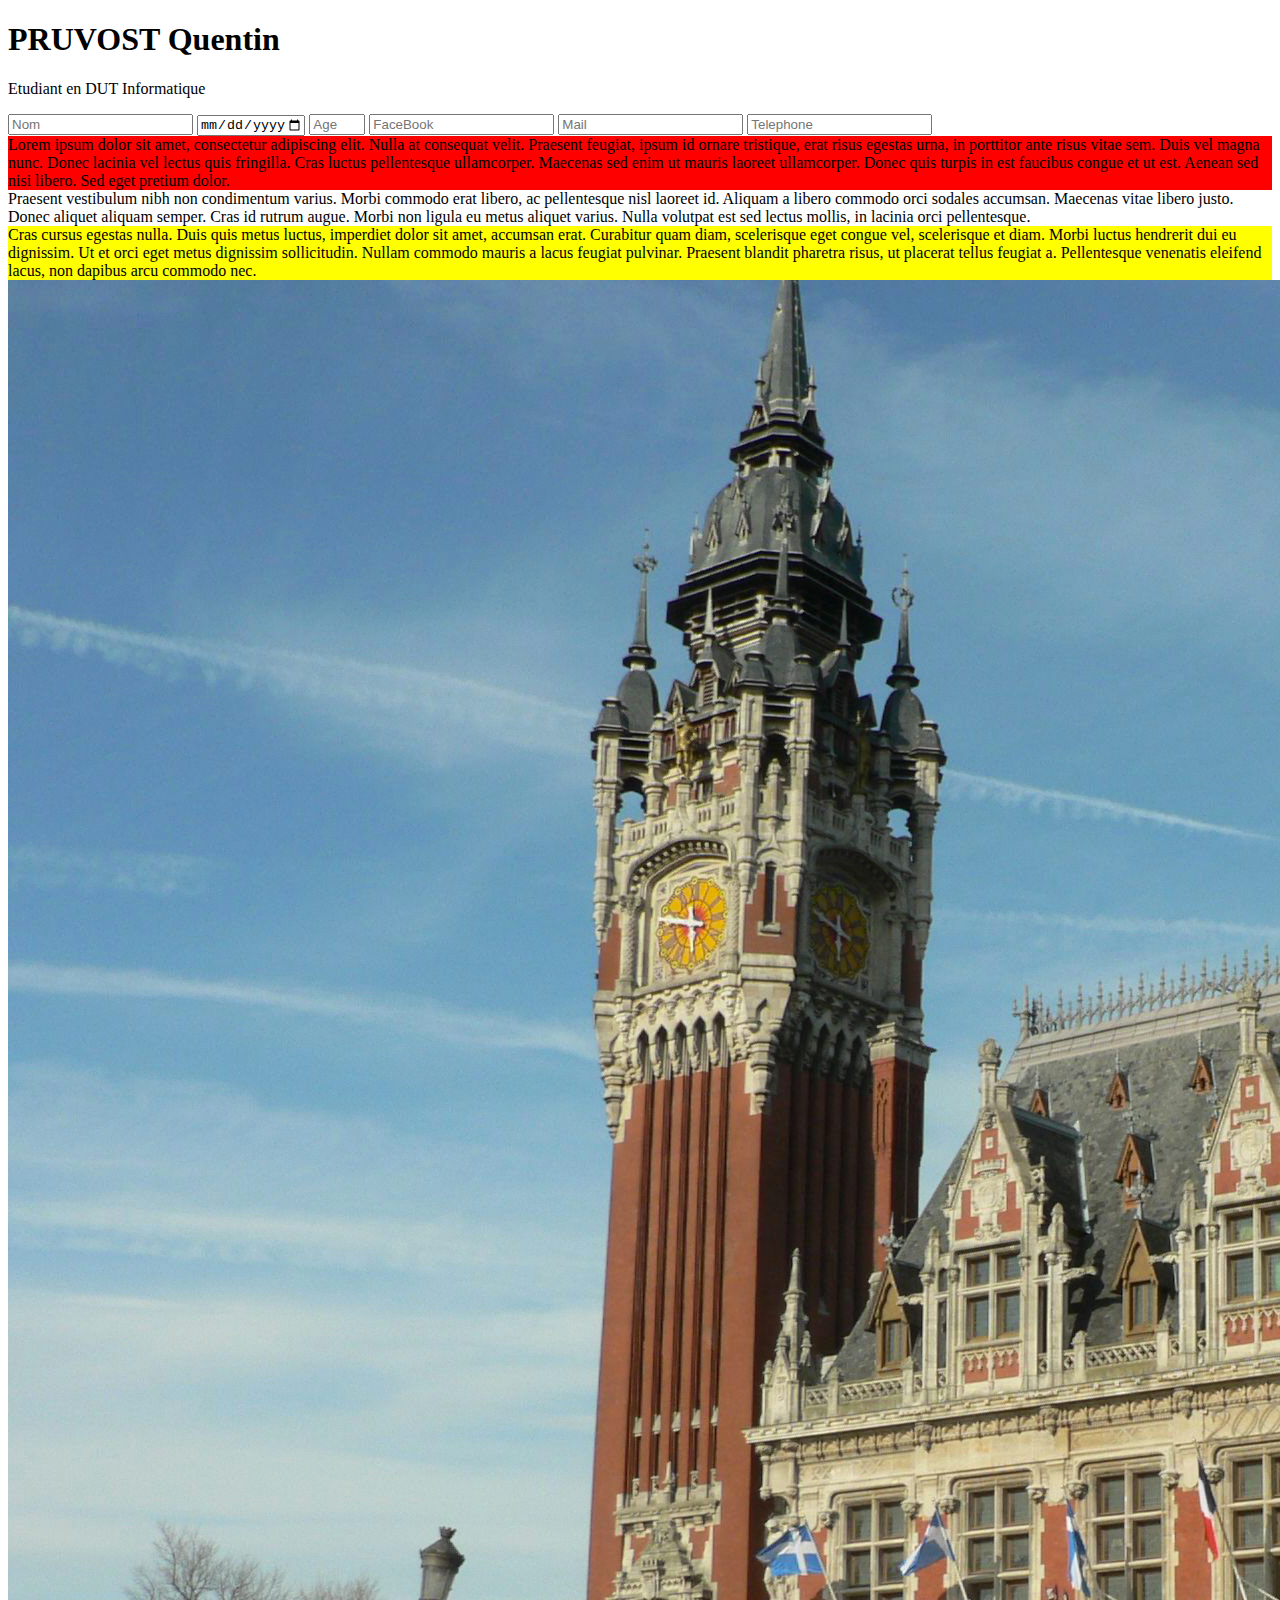
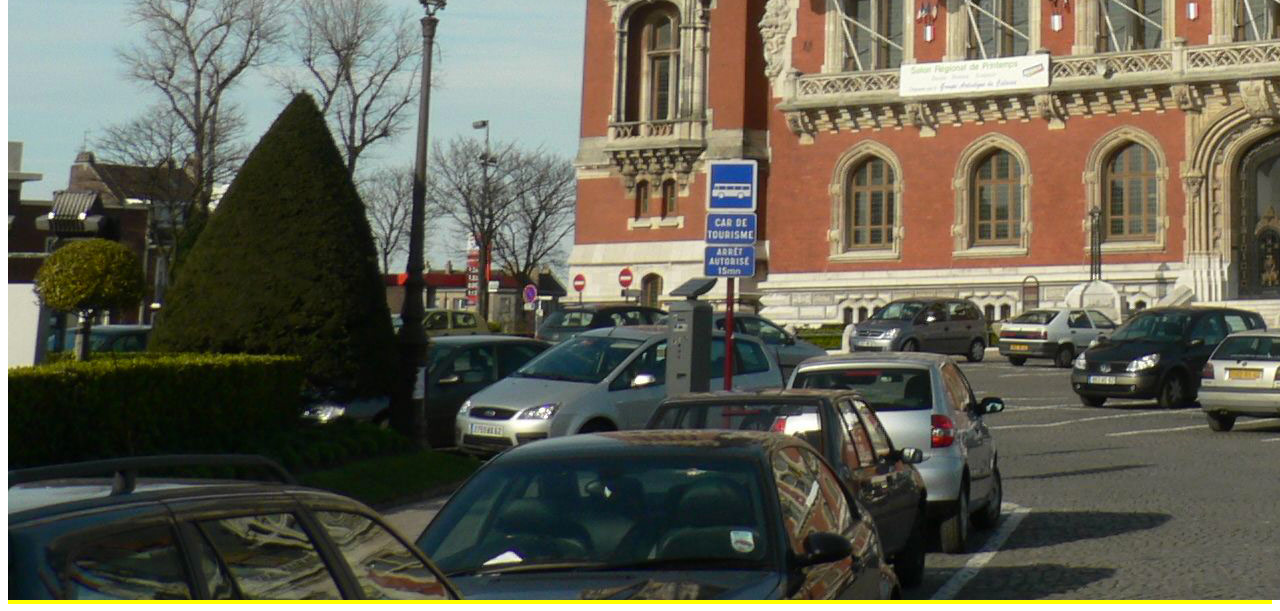
==== index.html @ 3f915385 "background" ====
<!doctype html>
<html  lang="fr">

<head>
      <meta charset="utf-8">
      <meta name="viewport" content="width=device-width initial-scale=1.0, shrink-to-fit=no">
      <link rel="icon" type="image/png" sizes="32x32" href="images/logo1.png"/>
      <link rel="stylesheet" type="text/css" href="css/style.css" media="screen"/>
      <title>M4105C : Un super module vraiment</title>
</head>

<body>
    <h1>PRUVOST Quentin</h1>
    <p>Etudiant en DUT Informatique</p>

    <input type="text" name="nom" placeholder="Nom"/>
    <input type="date" max="2017-01-25" min="2010-01-01" name="date"/>
    <input type="number" max="99" min="0" name="age" placeholder="Age"/>
    <input type="url" name="fb" placeholder="FaceBook"/>
    <input type="mail" name="mail" placeholder="Mail"/>
    <input type="tel" name="tel" placeholder="Telephone"/>

    <div id="Test1" style="background:#FF0000">
        Lorem ipsum dolor sit amet, consectetur adipiscing elit. Nulla at consequat velit. Praesent feugiat, ipsum id ornare tristique, erat risus egestas urna, in porttitor ante risus vitae sem. Duis vel magna nunc. Donec lacinia vel lectus quis fringilla. Cras luctus pellentesque ullamcorper. Maecenas sed enim ut mauris laoreet ullamcorper. Donec quis turpis in est faucibus congue et ut est. Aenean sed nisi libero. Sed eget pretium dolor.
    </div>

    <div id="Test2" style="background:#FFFFFF">
        Praesent vestibulum nibh non condimentum varius. Morbi commodo erat libero, ac pellentesque nisl laoreet id. Aliquam a libero commodo orci sodales accumsan. Maecenas vitae libero justo. Donec aliquet aliquam semper. Cras id rutrum augue. Morbi non ligula eu metus aliquet varius. Nulla volutpat est sed lectus mollis, in lacinia orci pellentesque.
    </div>

    <div id="Test3" style="background:#FFFF00">
        Cras cursus egestas nulla. Duis quis metus luctus, imperdiet dolor sit amet, accumsan erat. Curabitur quam diam, scelerisque eget congue vel, scelerisque et diam. Morbi luctus hendrerit dui eu dignissim. Ut et orci eget metus dignissim sollicitudin. Nullam commodo mauris a lacus feugiat pulvinar. Praesent blandit pharetra risus, ut placerat tellus feugiat a. Pellentesque venenatis eleifend lacus, non dapibus arcu commodo nec.
        <img src="images/calais.jpg" width="2560"/>
    </div>

</body>

</html>
---- css/style.css ----
body{
  background-image: url(images/iutlittoral.jpg);
}
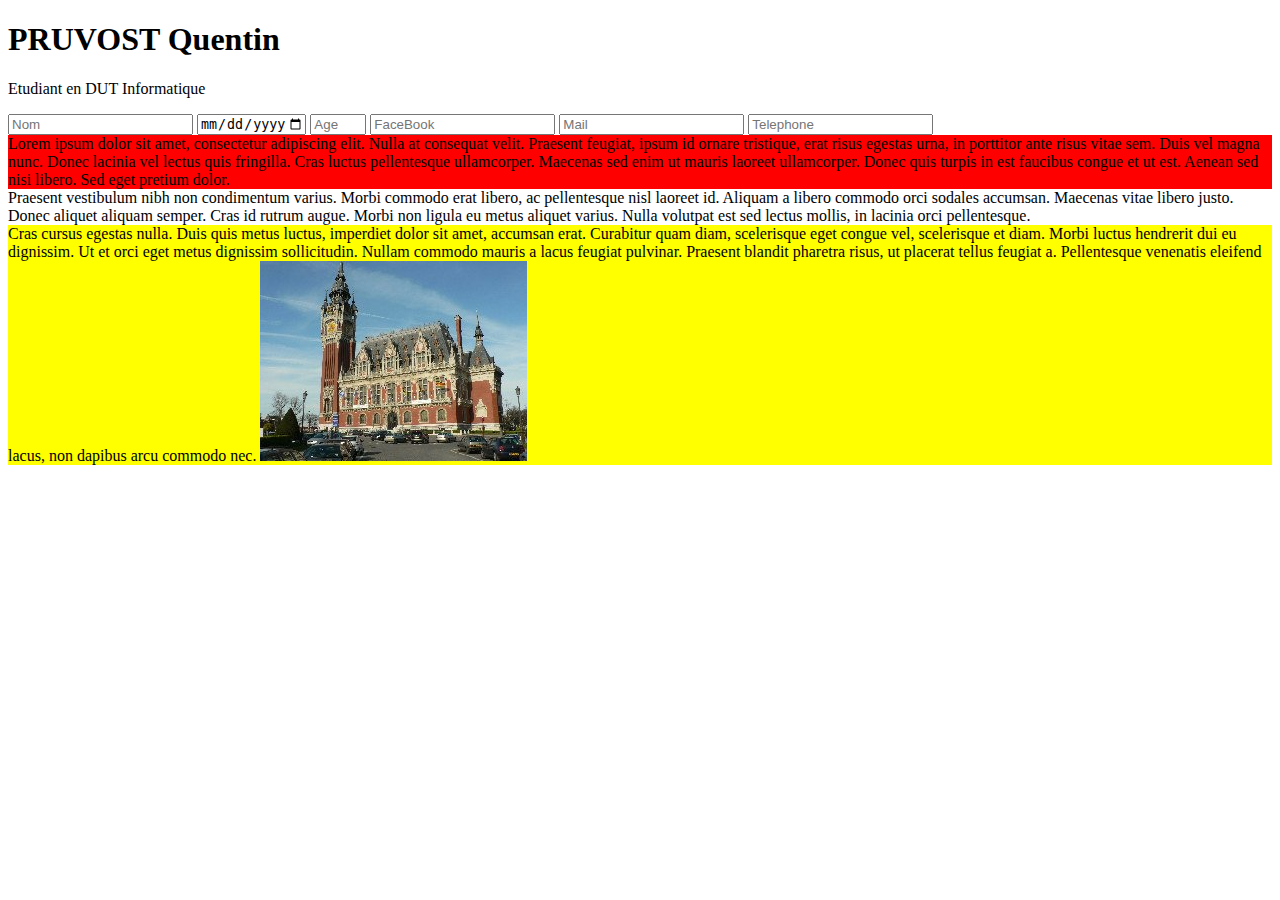
==== commit 60474d75: "background" ====
--- a/index.html
+++ b/index.html
@@ -30,7 +30,7 @@
 
     <div id="Test3" style="background:#FFFF00">
         Cras cursus egestas nulla. Duis quis metus luctus, imperdiet dolor sit amet, accumsan erat. Curabitur quam diam, scelerisque eget congue vel, scelerisque et diam. Morbi luctus hendrerit dui eu dignissim. Ut et orci eget metus dignissim sollicitudin. Nullam commodo mauris a lacus feugiat pulvinar. Praesent blandit pharetra risus, ut placerat tellus feugiat a. Pellentesque venenatis eleifend lacus, non dapibus arcu commodo nec.
-        <img src="images/calais.jpg" width="2560"/>
+        <img src="images/calais1.jpeg" />
     </div>
 
 </body>
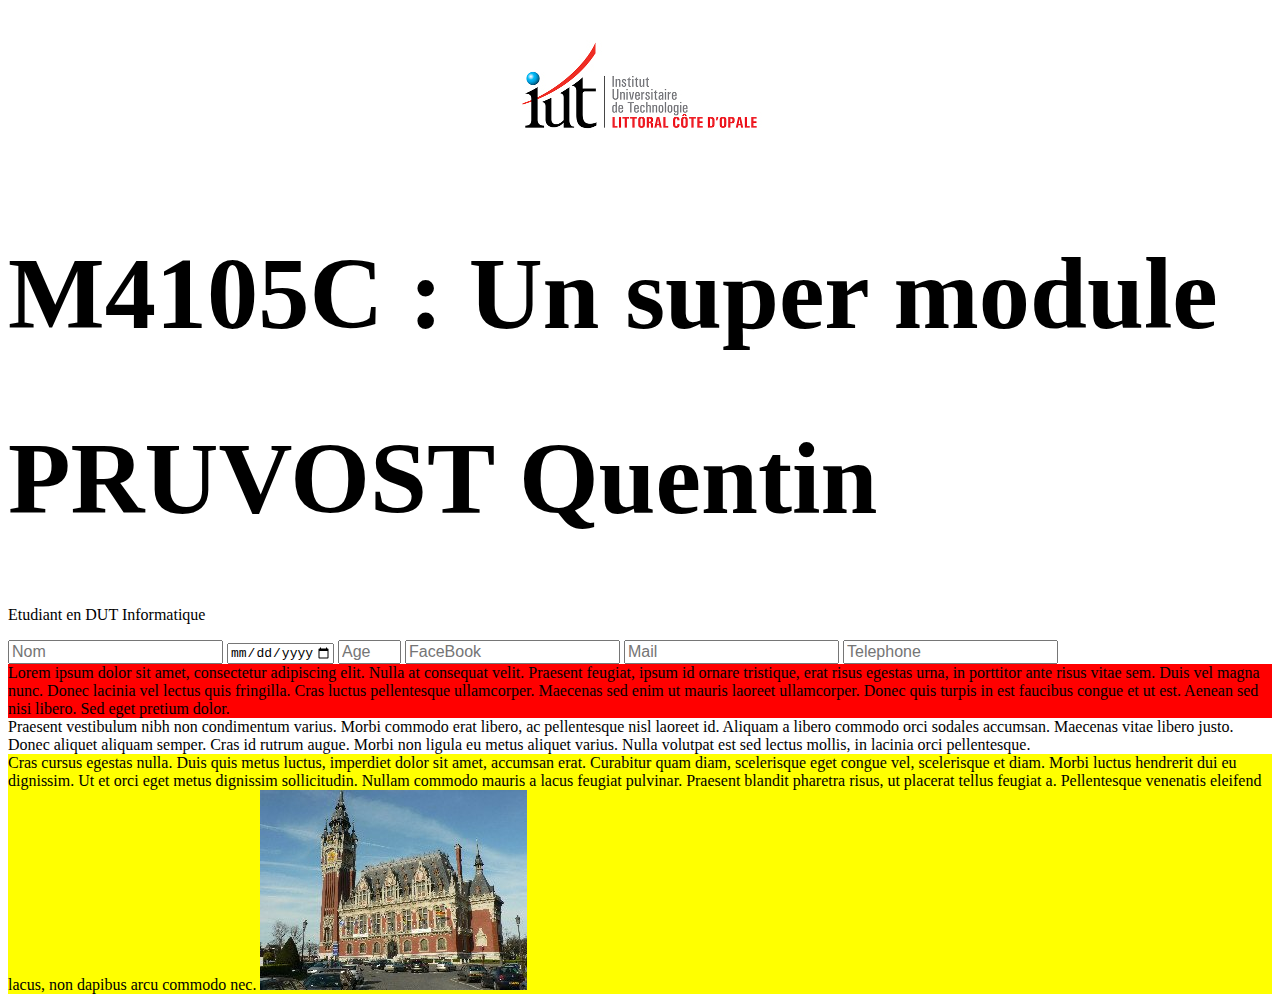
==== commit cf56b314: "background2" ====
--- a/index.html
+++ b/index.html
@@ -10,6 +10,11 @@
 </head>
 
 <body>
+  <div id="logob">
+
+</div>
+
+    <h1>M4105C : Un super module</h1>
     <h1>PRUVOST Quentin</h1>
     <p>Etudiant en DUT Informatique</p>
 
--- a/css/style.css
+++ b/css/style.css
@@ -1,3 +1,17 @@
-body{
-  background-image: url(images/iutlittoral.jpg);
+*{
+  font-size: 1em;
 }
+
+h1{
+  font-size: 8vw
+}
+body #logob{
+  background-image: url(../images/iutlittoral.jpg);
+  background-repeat: no-repeat;
+  background-size: auto 100%;
+  margin: auto;
+  display: block;
+  width: 300px;
+  height: 158px;
+
+}
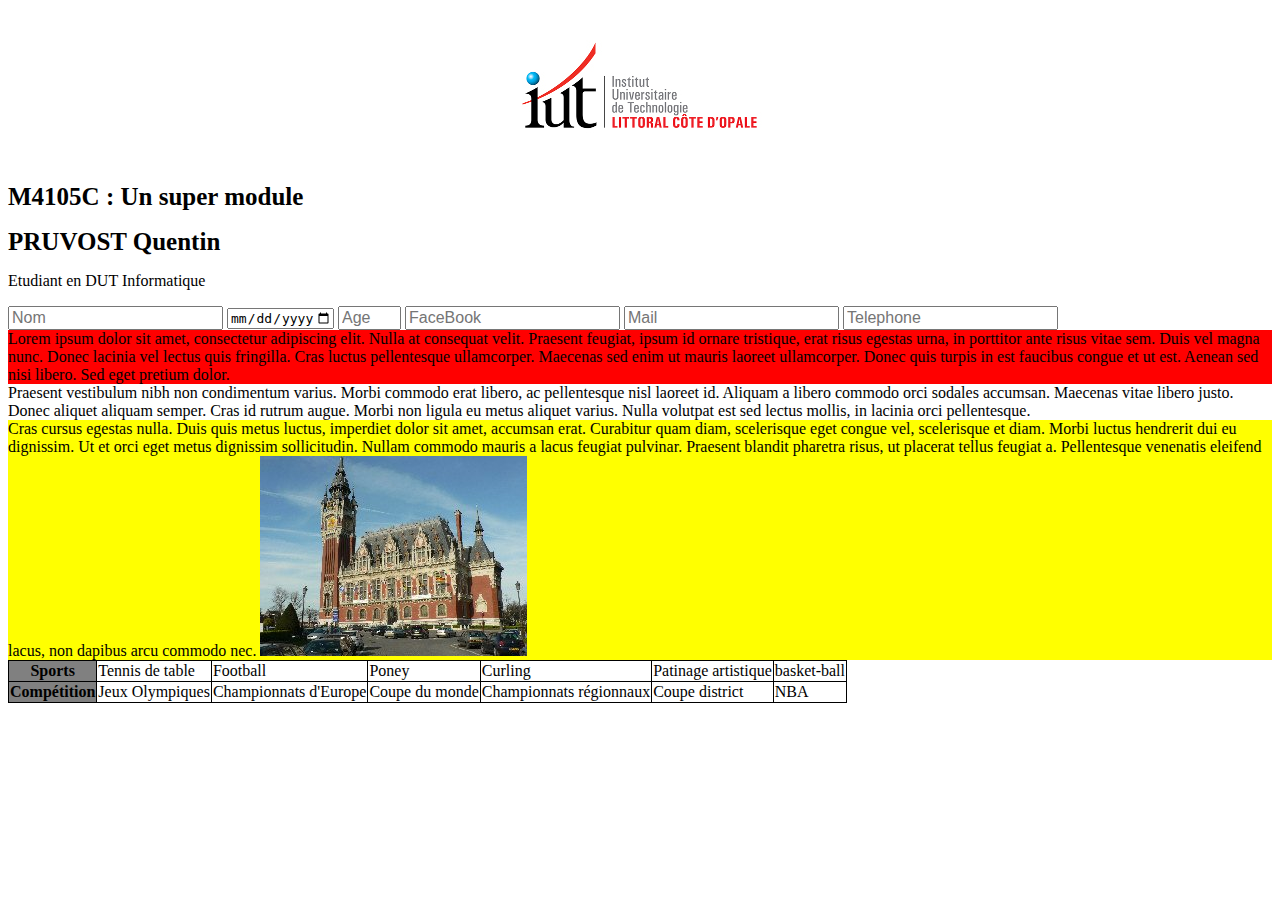
==== commit 09eb235c: "tableaures" ====
--- a/index.html
+++ b/index.html
@@ -38,6 +38,27 @@
         <img src="images/calais1.jpeg" />
     </div>
 
+    <table>
+      <tr>
+          <th>Sports</th>
+          <td>Tennis de table</td>
+          <td>Football</td>
+          <td>Poney</td>
+          <td>Curling</td>
+          <td>Patinage artistique</td>
+          <td>basket-ball</td>
+      </tr>
+
+      <tr>
+        <th>Compétition</th>
+        <td>Jeux Olympiques</td>
+        <td>Championnats d'Europe</td>
+        <td>Coupe du monde</td>
+        <td>Championnats régionnaux</td>
+        <td>Coupe district</td>
+        <td>NBA</td>
+      </tr>  
+
 </body>
 
 </html>
--- a/css/style.css
+++ b/css/style.css
@@ -3,7 +3,7 @@
 }
 
 h1{
-  font-size: 8vw
+  font-size: 1.563em;
 }
 body #logob{
   background-image: url(../images/iutlittoral.jpg);
@@ -15,3 +15,30 @@
   height: 158px;
 
 }
+
+table{
+  border-collapse: collapse;
+}
+
+td, th{
+  border:1px solid;
+}
+
+th{
+  background-color: grey;
+}
+
+@media screen and (max-width:720px){
+
+  td,tr,th{
+    display: block;
+    border: none;
+    text-align: center;
+  }
+
+  table{
+    width: 100%;
+    border: 1px solid;
+  }
+
+}
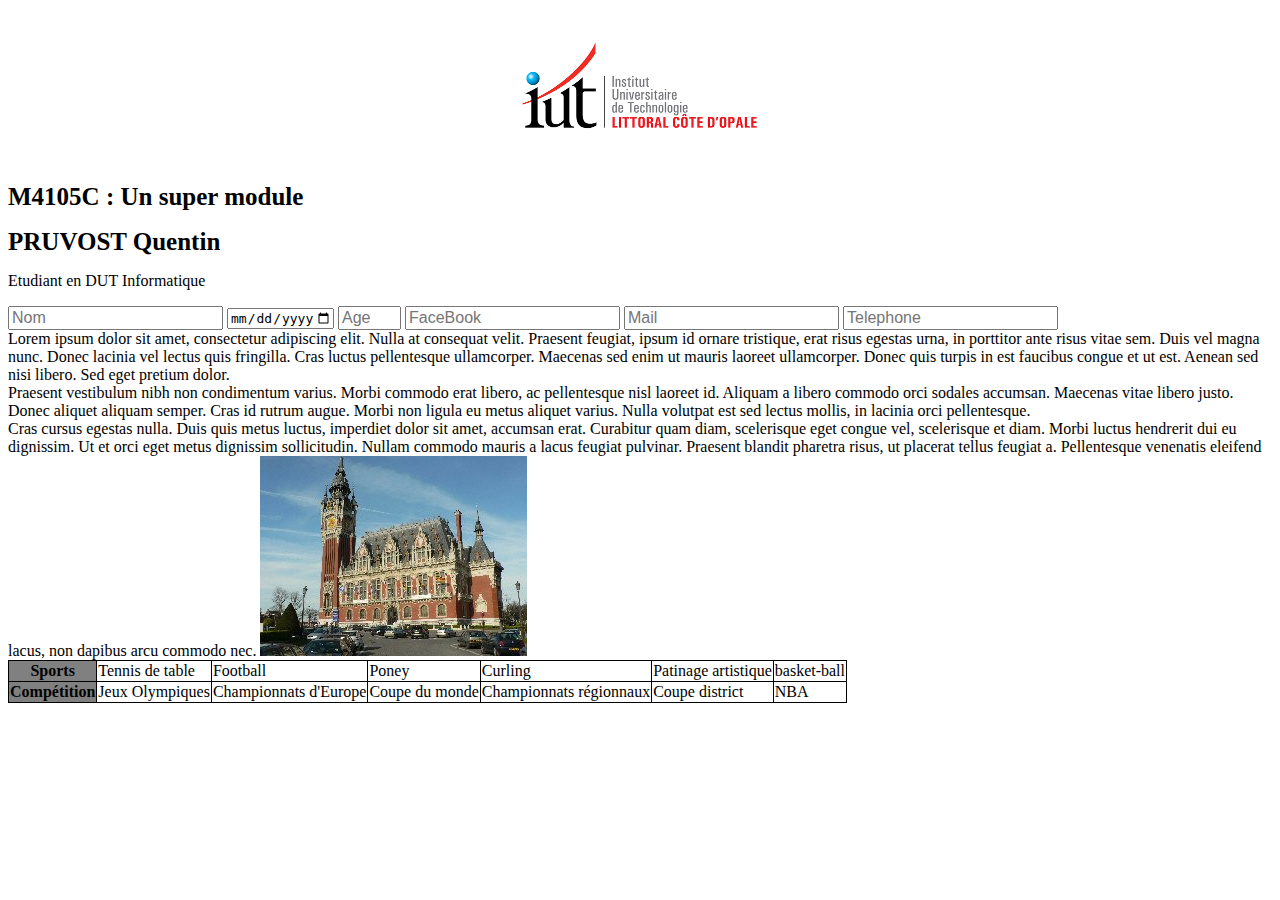
==== commit 23c2d92c: "fond decran" ====
--- a/index.html
+++ b/index.html
@@ -25,15 +25,15 @@
     <input type="mail" name="mail" placeholder="Mail"/>
     <input type="tel" name="tel" placeholder="Telephone"/>
 
-    <div id="Test1" style="background:#FF0000">
+    <div id="Test1">
         Lorem ipsum dolor sit amet, consectetur adipiscing elit. Nulla at consequat velit. Praesent feugiat, ipsum id ornare tristique, erat risus egestas urna, in porttitor ante risus vitae sem. Duis vel magna nunc. Donec lacinia vel lectus quis fringilla. Cras luctus pellentesque ullamcorper. Maecenas sed enim ut mauris laoreet ullamcorper. Donec quis turpis in est faucibus congue et ut est. Aenean sed nisi libero. Sed eget pretium dolor.
     </div>
 
-    <div id="Test2" style="background:#FFFFFF">
+    <div id="Test2">
         Praesent vestibulum nibh non condimentum varius. Morbi commodo erat libero, ac pellentesque nisl laoreet id. Aliquam a libero commodo orci sodales accumsan. Maecenas vitae libero justo. Donec aliquet aliquam semper. Cras id rutrum augue. Morbi non ligula eu metus aliquet varius. Nulla volutpat est sed lectus mollis, in lacinia orci pellentesque.
     </div>
 
-    <div id="Test3" style="background:#FFFF00">
+    <div id="Test3">
         Cras cursus egestas nulla. Duis quis metus luctus, imperdiet dolor sit amet, accumsan erat. Curabitur quam diam, scelerisque eget congue vel, scelerisque et diam. Morbi luctus hendrerit dui eu dignissim. Ut et orci eget metus dignissim sollicitudin. Nullam commodo mauris a lacus feugiat pulvinar. Praesent blandit pharetra risus, ut placerat tellus feugiat a. Pellentesque venenatis eleifend lacus, non dapibus arcu commodo nec.
         <img src="images/calais1.jpeg" />
     </div>
@@ -57,7 +57,8 @@
         <td>Championnats régionnaux</td>
         <td>Coupe district</td>
         <td>NBA</td>
-      </tr>  
+      </tr>
+    </table>
 
 </body>
 
--- a/css/style.css
+++ b/css/style.css
@@ -5,6 +5,12 @@
 h1{
   font-size: 1.563em;
 }
+
+body{
+  background-image: url(../images/bg.jpg);
+  background-size: 100% 100%;
+}
+
 body #logob{
   background-image: url(../images/iutlittoral.jpg);
   background-repeat: no-repeat;
